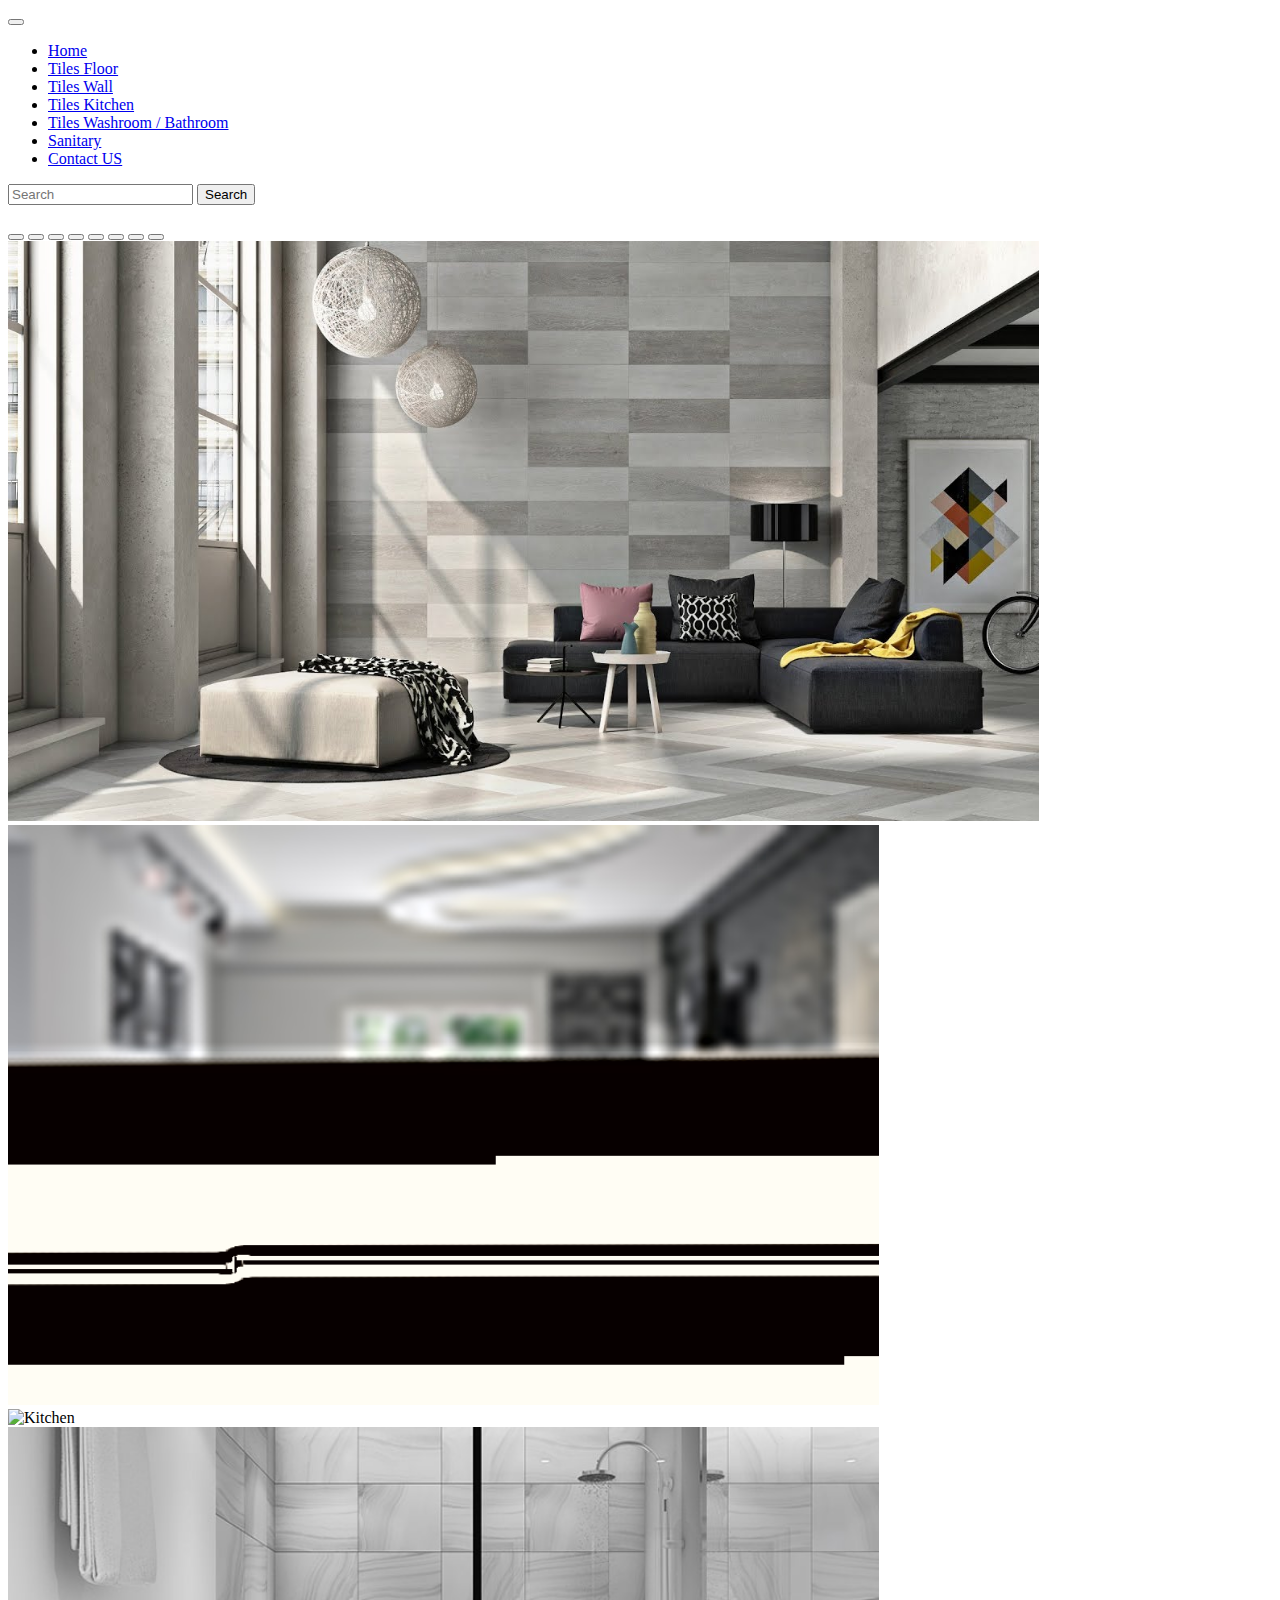
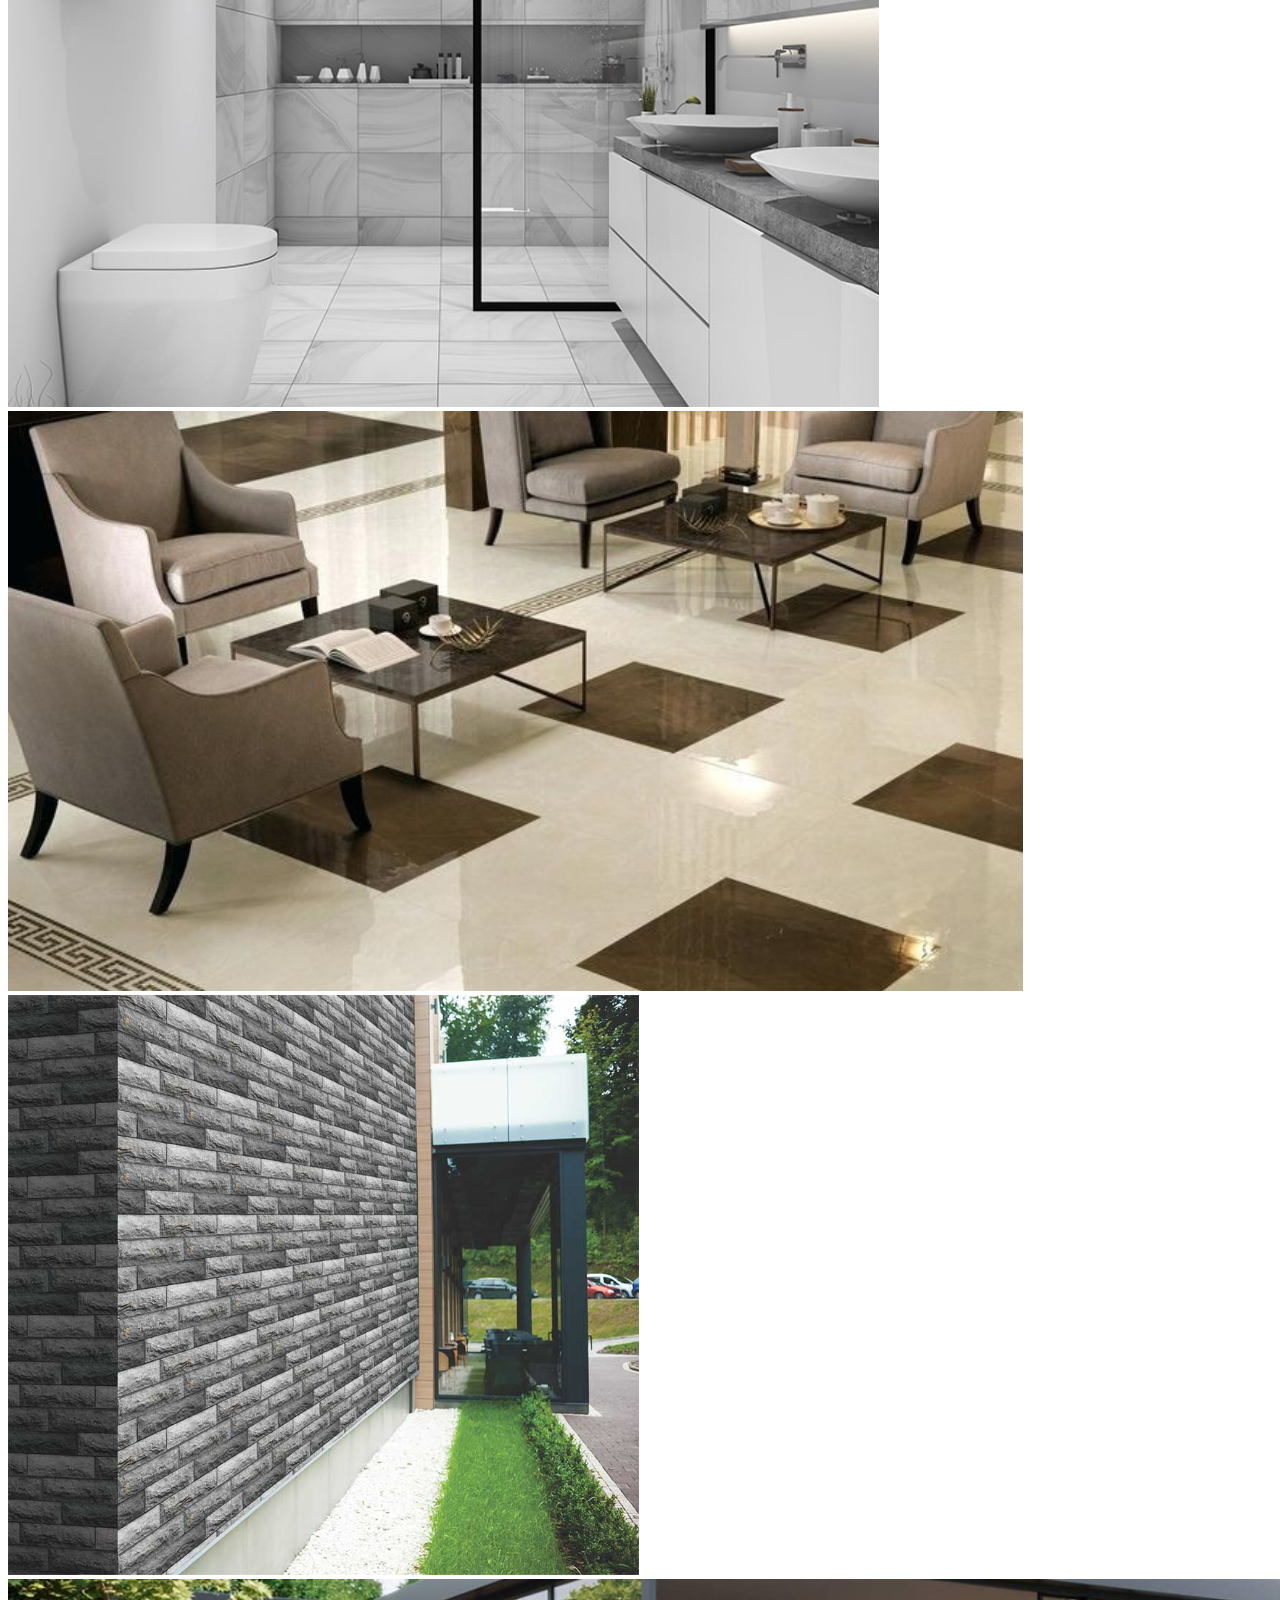
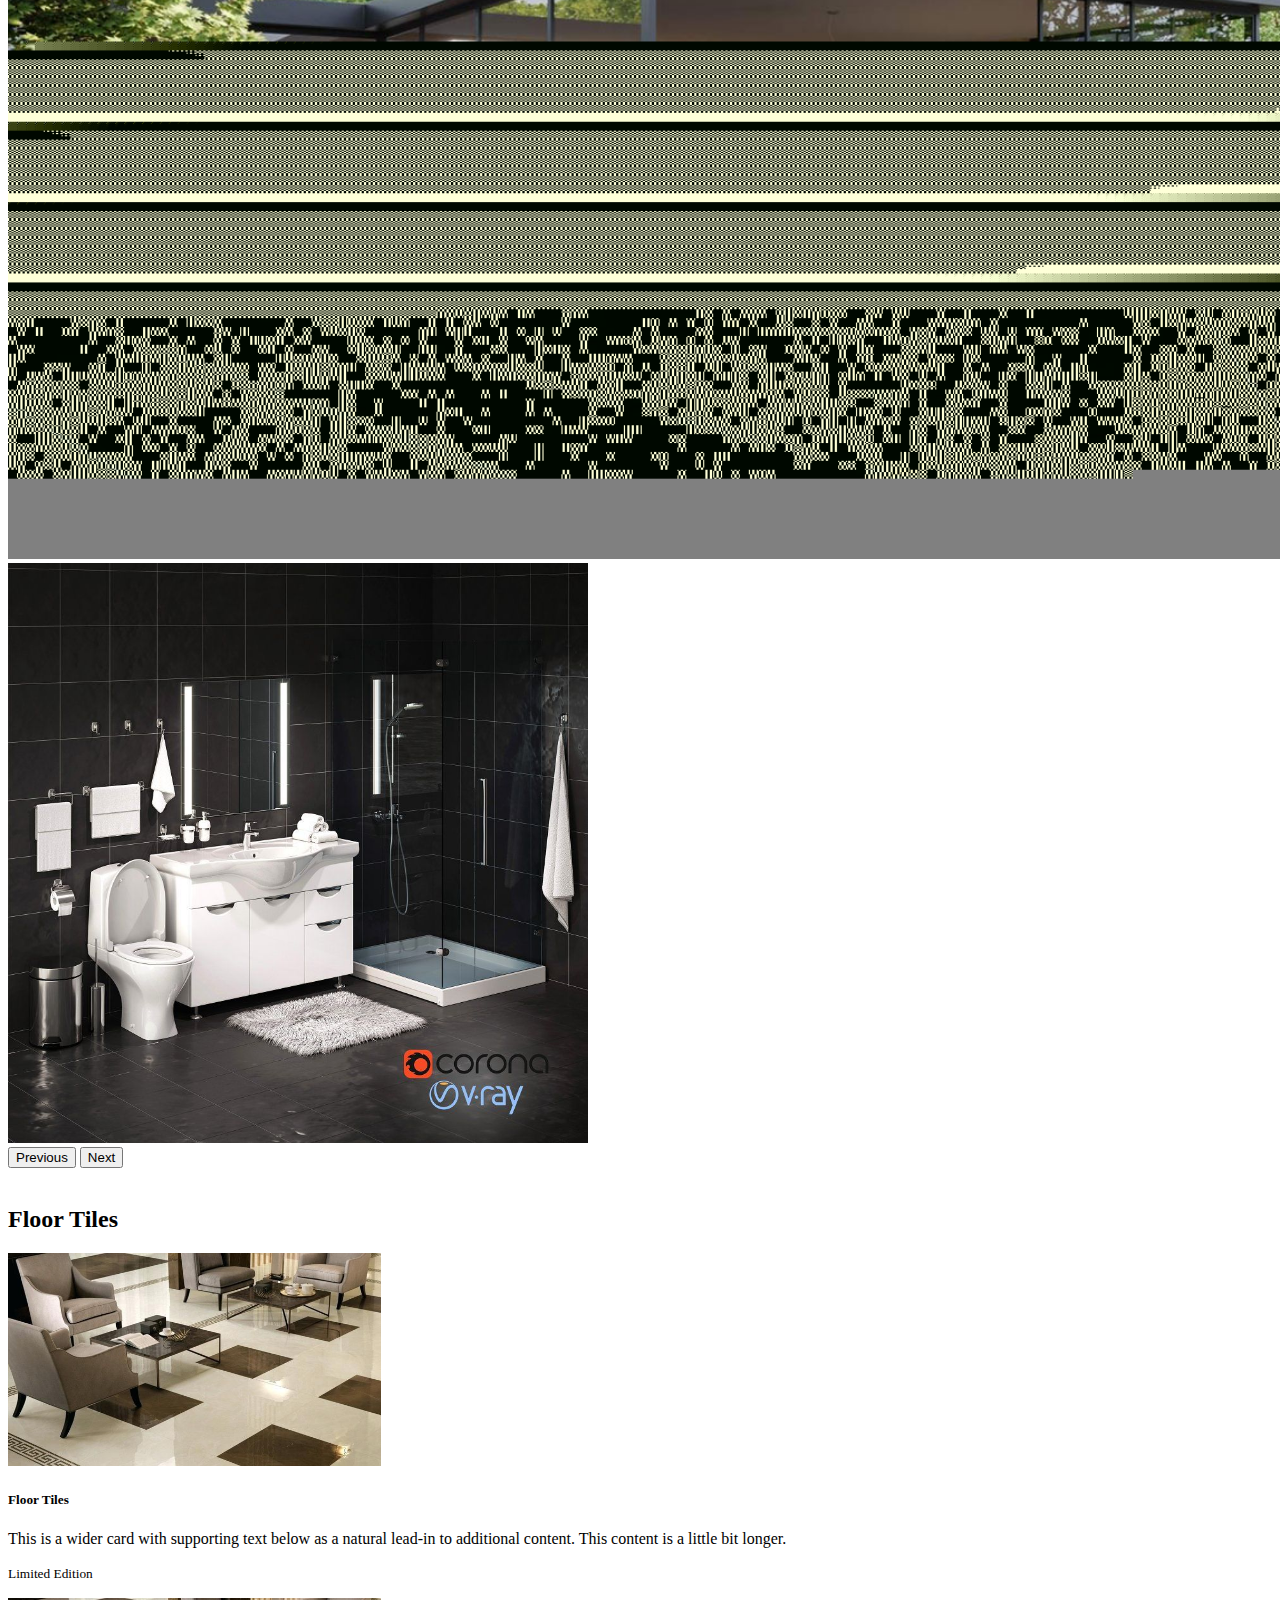
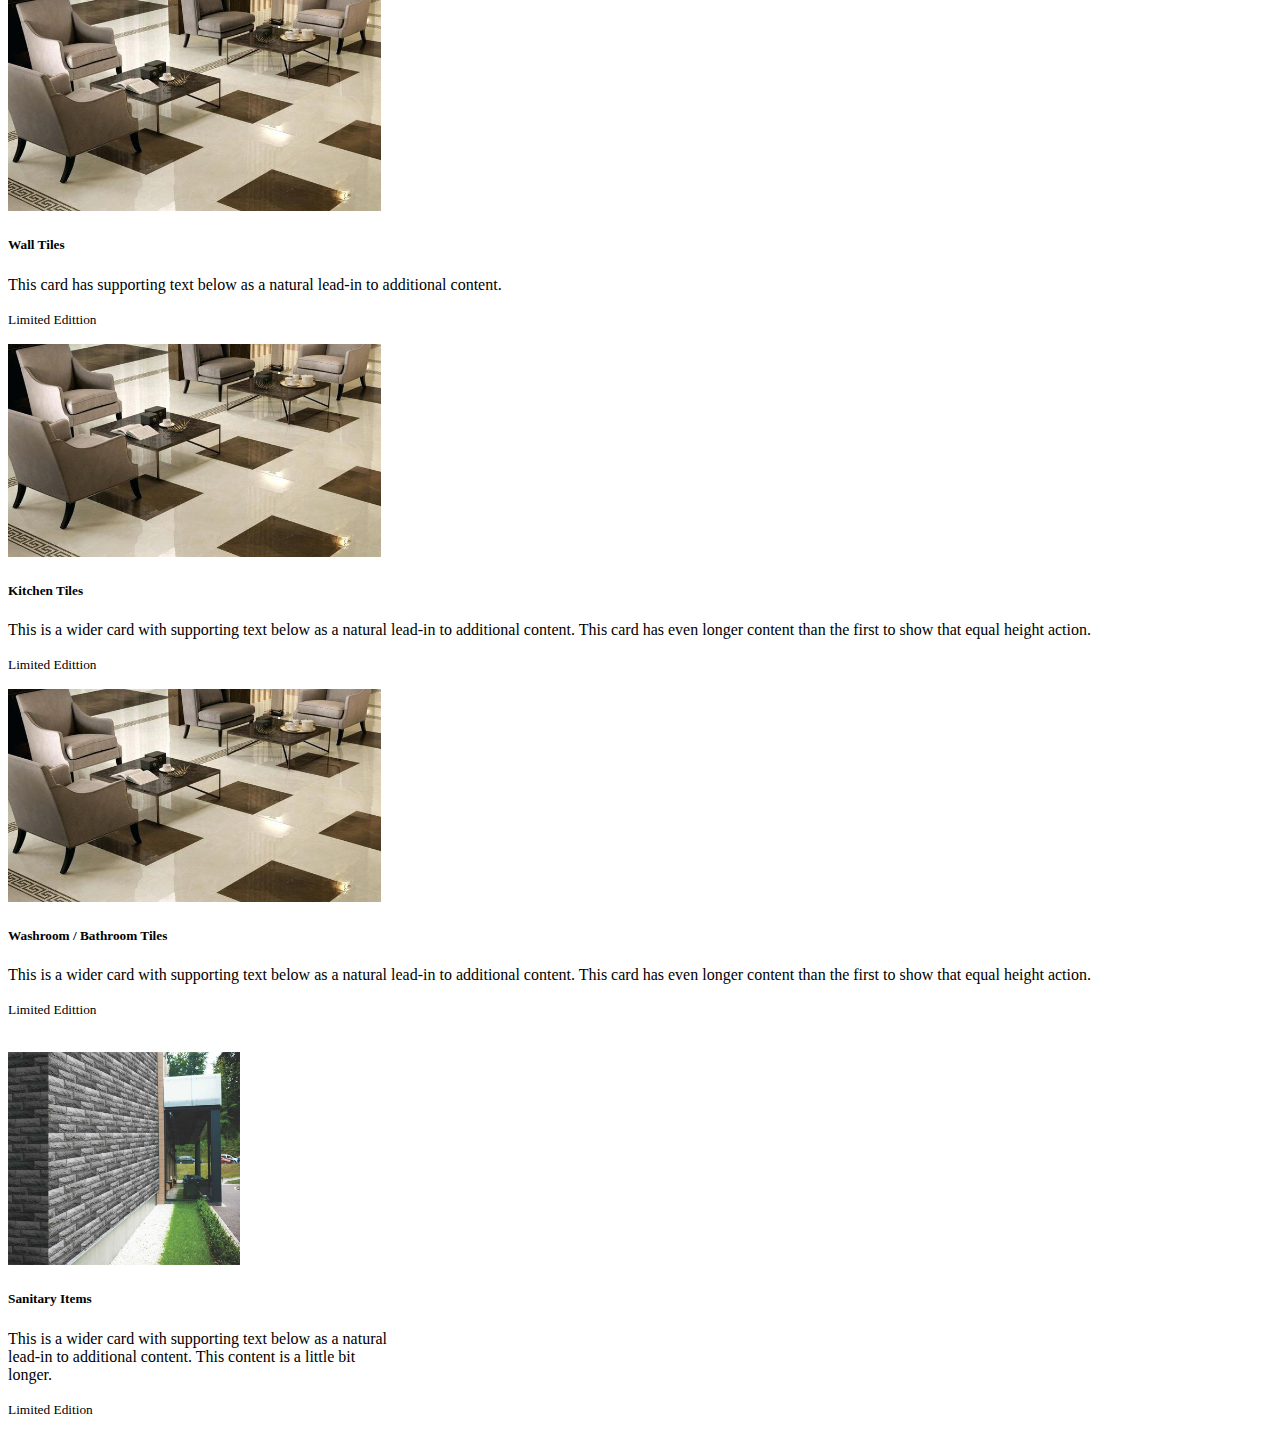
==== index.html @ 52c872c9 "Adding Pages ad Image" ====
<!DOCTYPE html>
<html lang="en">

<head>
    <meta charset="UTF-8">
    <meta http-equiv="X-UA-Compatible" content="IE=edge">
    <meta name="viewport" content="width=device-width, initial-scale=1.0">
    <link rel="stylesheet" href="style.css">
    <!-- <link rel="stylesheet" href="./bootstrap-5.0.0-beta2-dist/css/bootstrap.min.css"> -->
    <link href="https://cdn.jsdelivr.net/npm/bootstrap@5.0.0-beta2/dist/css/bootstrap.min.css" rel="stylesheet" integrity="sha384-BmbxuPwQa2lc/FVzBcNJ7UAyJxM6wuqIj61tLrc4wSX0szH/Ev+nYRRuWlolflfl" crossorigin="anonymous">
    <title>Bootstrap</title>
</head>

<body>
    <!-- Navigation -->
    <nav class="navbar navbar-expand-lg navbar-light bg-light">
        <div class="container-fluid">
          <!-- <a class="navbar-brand" href="#">Navbar</a> -->
          <button class="navbar-toggler" type="button" data-bs-toggle="collapse" data-bs-target="#navbarSupportedContent" aria-controls="navbarSupportedContent" aria-expanded="false" aria-label="Toggle navigation">
            <span class="navbar-toggler-icon"></span>
          </button>
          <div class="collapse navbar-collapse" id="navbarSupportedContent">
            <ul class="navbar-nav me-auto mb-2 mb-lg-0">
                <li class="nav-item">
                    <a class="nav-link" href="#">Home</a>
                </li>
                <li class="nav-item">
                    <a class="nav-link" href="./floorgallery.html">Tiles Floor</a>
                </li>
                <li class="nav-item">
                    <a class="nav-link" href="./wallgallery.html">Tiles Wall</a>
                </li>
                <li class="nav-item">
                    <a class="nav-link" href="./kitchengalary.html">Tiles Kitchen</a>
                </li>
                <li class="nav-item">
                    <a class="nav-link" href="./washroomgallery.html">Tiles Washroom / Bathroom</a>
                </li>
                <li class="nav-item">
                    <a class="nav-link" href="./sanitarygallery.html">Sanitary</a>
                </li>
                <li class="nav-item">
                    <a class="nav-link" href="#">Contact US</a>
                </li>
            </ul>
            <form class="d-flex">
              <input class="form-control me-2" type="search" placeholder="Search" aria-label="Search">
              <button class="btn btn-outline-success" type="submit">Search</button>
            </form>
          </div>
        </div>
      </nav>

    <!-- <a href="#floor">Go to Floor</a> -->
    <!-- </button> -->

    <!-- Slider -->
    <br>
    <div id="carouselExampleIndicators" class="carousel slide" data-bs-ride="carousel">
        <div class="carousel-indicators">
            <button type="button" data-bs-target="#carouselExampleIndicators" data-bs-slide-to="0" class="active" aria-current="true" aria-label="Slide 1"></button>
            <button type="button" data-bs-target="#carouselExampleIndicators" data-bs-slide-to="1" aria-label="Slide 2"></button>
            <button type="button" data-bs-target="#carouselExampleIndicators" data-bs-slide-to="2" aria-label="Slide 3"></button>
            <button type="button" data-bs-target="#carouselExampleIndicators" data-bs-slide-to="3" aria-label="Slide 4"></button>
            <button type="button" data-bs-target="#carouselExampleIndicators" data-bs-slide-to="4" aria-label="Slide 5"></button>
            <button type="button" data-bs-target="#carouselExampleIndicators" data-bs-slide-to="5" aria-label="Slide 6"></button>
            <button type="button" data-bs-target="#carouselExampleIndicators" data-bs-slide-to="6" aria-label="Slide 7"></button>
            <button type="button" data-bs-target="#carouselExampleIndicators" data-bs-slide-to="7" aria-label="Slide 8"></button>
        </div>
        <div class="carousel-inner">
            <div class="carousel-item active">
                <img src="./Images/livingroom.jpg" class="d-block w-100" alt="Living Room">
            </div>
            <div class="carousel-item">
                <img src="./Images/launch.jpg" class="d-block w-100" alt="launch">
            </div>
            <div class="carousel-item">
                <img src="./Images/kitchen.jpg" class="d-block w-100" alt="Kitchen">
            </div>
            <div class="carousel-item">
                <img src="./Images/bathroom.jpg" class="d-block w-100" alt="Bathroom">
            </div>
            <div class="carousel-item">
                <img src="./Images/floor.jpg" class="d-block w-100" alt="Floor">
            </div>
            <div class="carousel-item">
                <img src="./Images/outside.jpg" class="d-block w-100" alt="outside">
            </div>
            <div class="carousel-item">
                <img src="./Images/outsidefloor.jpg" class="d-block w-100" alt="Out Side Floor">
            </div>
            <div class="carousel-item">
                <img src="./Images/sanitry.jpg" class="d-block w-100" alt="Sanitary Items">
            </div>
        </div>
        <button class="carousel-control-prev" type="button" data-bs-target="#carouselExampleIndicators" data-bs-slide="prev">
          <span class="carousel-control-prev-icon" aria-hidden="true"></span>
          <span class="visually-hidden">Previous</span>
        </button>
        <button class="carousel-control-next" type="button" data-bs-target="#carouselExampleIndicators" data-bs-slide="next">
          <span class="carousel-control-next-icon" aria-hidden="true"></span>
          <span class="visually-hidden">Next</span>
        </button>
    </div>

    <!-- Card Images -->
    <br>
    <div>
        <h2 id="floor"> Floor Tiles</h2>
        <div class="card-group">
            <div class="card">
                <a href="./floorgallery.html"> <img src="./Images/floor.jpg" class="card-img-top" alt="..."></a>
               
                <div class="card-body">
                    <h5 class="card-title">Floor Tiles</h5>
                    <p class="card-text">This is a wider card with supporting text below as a natural lead-in to additional content. This content is a little bit longer.</p>
                    <p class="card-text"><small class="text-muted">Limited Edition</small></p>
                </div>
            </div>
            <div class="card">
                <img src="./Images/floor.jpg" class="card-img-top" alt="...">
                <div class="card-body">
                    <h5 class="card-title">Wall Tiles</h5>
                    <p class="card-text">This card has supporting text below as a natural lead-in to additional content.</p>
                    <p class="card-text"><small class="text-muted">Limited Edittion</small></p>
                </div>
            </div>
            <div class="card">
                <img src="./Images/floor.jpg" class="card-img-top" alt="...">
                <div class="card-body">
                    <h5 class="card-title">Kitchen Tiles</h5>
                    <p class="card-text">This is a wider card with supporting text below as a natural lead-in to additional content. This card has even longer content than the first to show that equal height action.</p>
                    <p class="card-text"><small class="text-muted">Limited Edittion</small></p>
                </div>
            </div>
            <div class="card">
                <img src="./Images/floor.jpg" class="card-img-top" alt="...">
                <div class="card-body">
                    <h5 class="card-title">Washroom / Bathroom Tiles</h5>
                    <p class="card-text">This is a wider card with supporting text below as a natural lead-in to additional content. This card has even longer content than the first to show that equal height action.</p>
                    <p class="card-text"><small class="text-muted">Limited Edittion</small></p>
                </div>
            </div>
        </div>
    </div>
    <!-- Card Images -->
    <br>
    <div>
        <div class="card-group" style="width: 380px;">
            <div class="card">
                <img src="./Images/outside.jpg" class="card-img-top" alt="...">
                <div class="card-body">
                    <h5 class="card-title">Sanitary Items</h5>
                    <p class="card-text">This is a wider card with supporting text below as a natural lead-in to additional content. This content is a little bit longer.</p>
                    <p class="card-text"><small class="text-muted">Limited Edition</small></p>
                </div>
            </div>
           
        </div>
    </div>



    <!-- <script src="./bootstrap-5.0.0-beta2-dist/js/bootstrap.min.js">
    </script> -->
    <script src="https://cdn.jsdelivr.net/npm/bootstrap@5.0.0-beta2/dist/js/bootstrap.bundle.min.js" integrity="sha384-b5kHyXgcpbZJO/tY9Ul7kGkf1S0CWuKcCD38l8YkeH8z8QjE0GmW1gYU5S9FOnJ0" crossorigin="anonymous"></script>
</body>

</html>
---- style.css ----
.nav-item:hover {
        background-color: #0000ff33;
    }
    
    .d-block {
        height: 580px;
    }
    
    .card img {
        height: 213px;
    }
    /* .card img:hover {
        width: 1000px;
        height: 400px;
    } */
 @media only screen and(max-width:580px){
    .card-group{
        width: 100%;
    }
 }
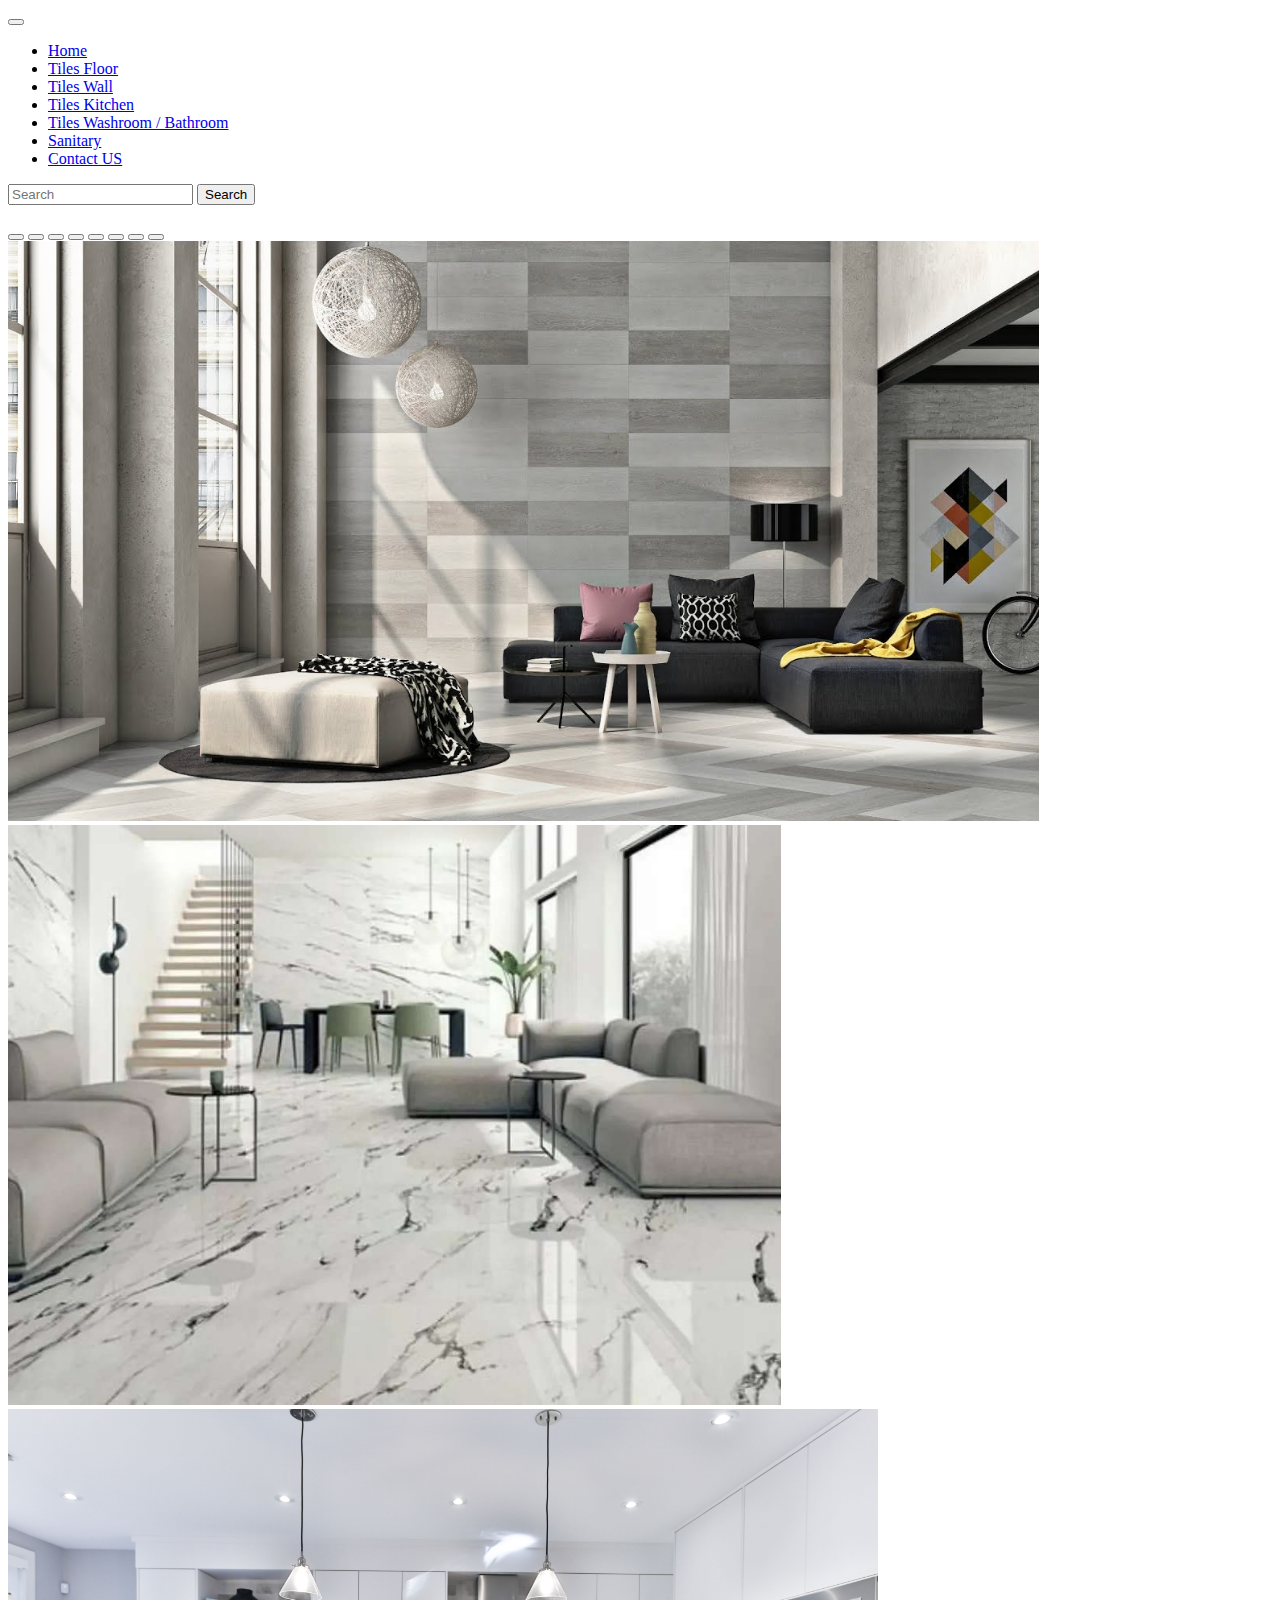
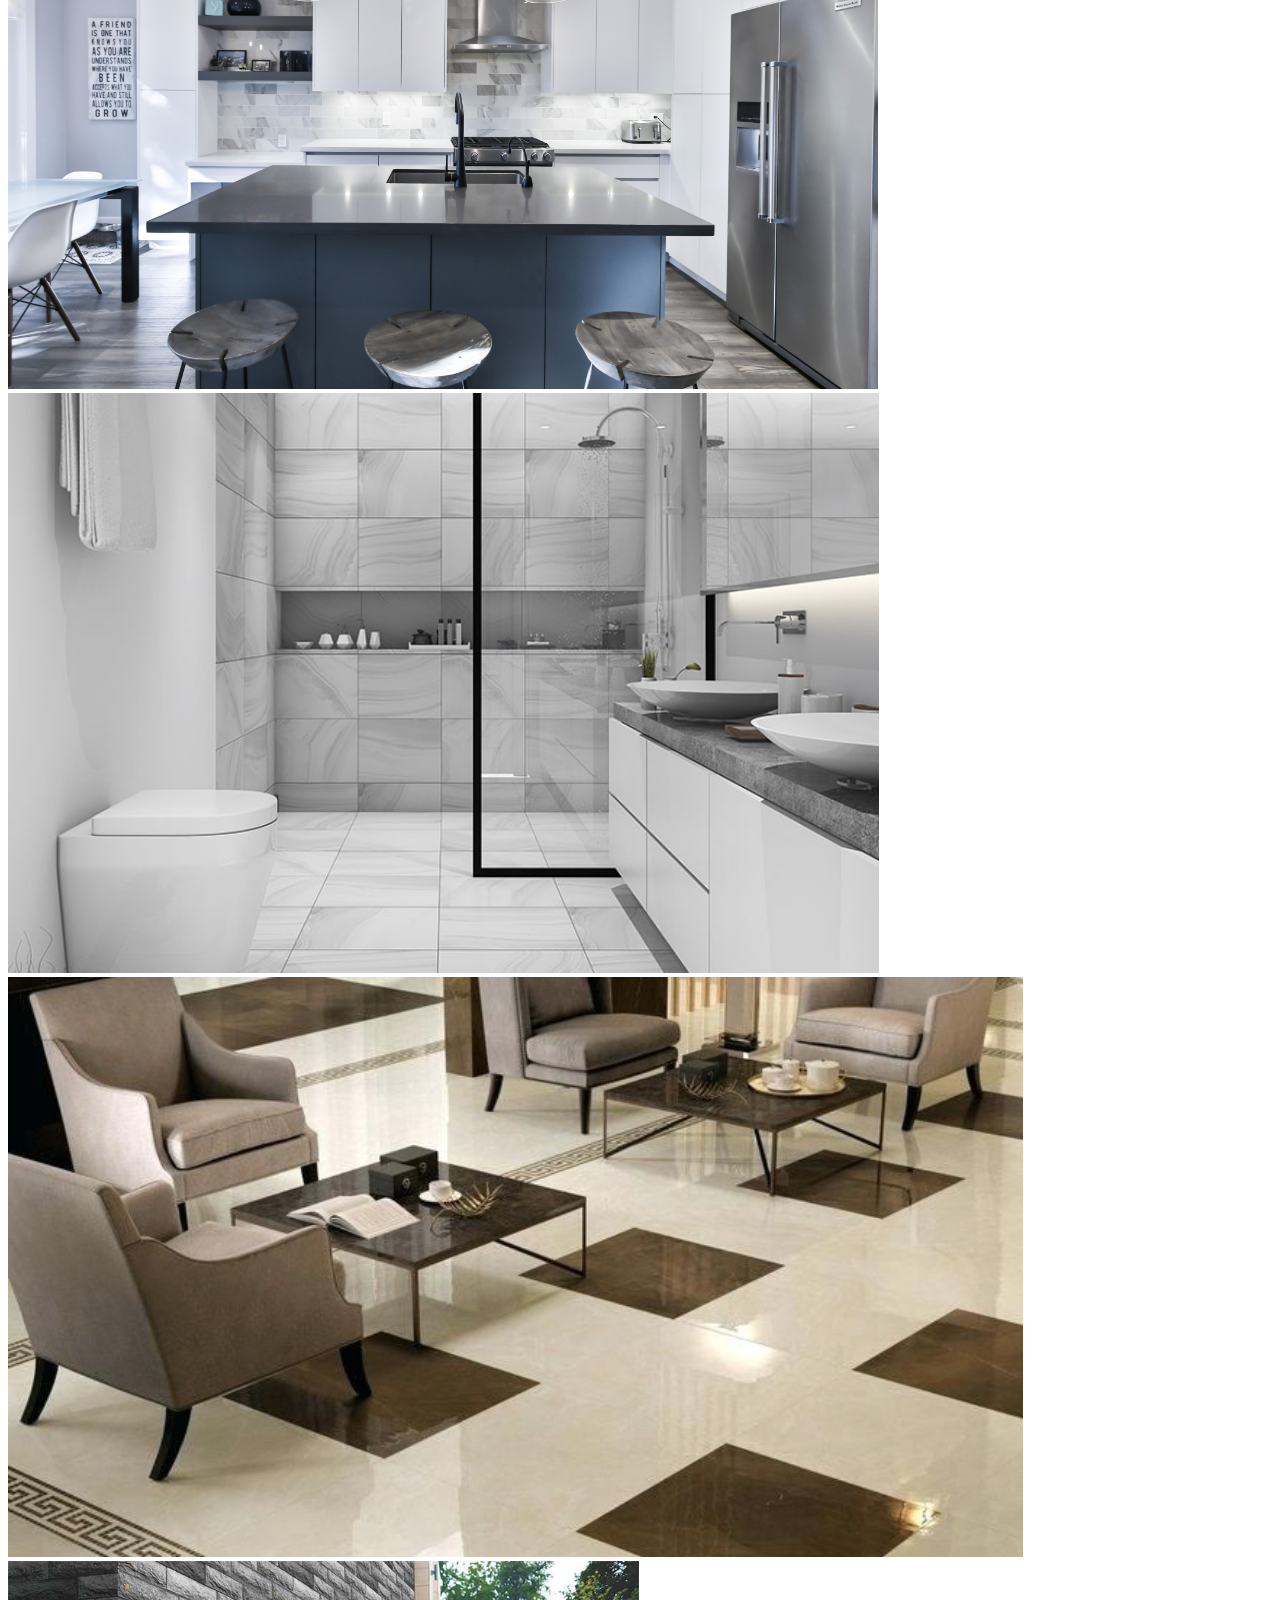
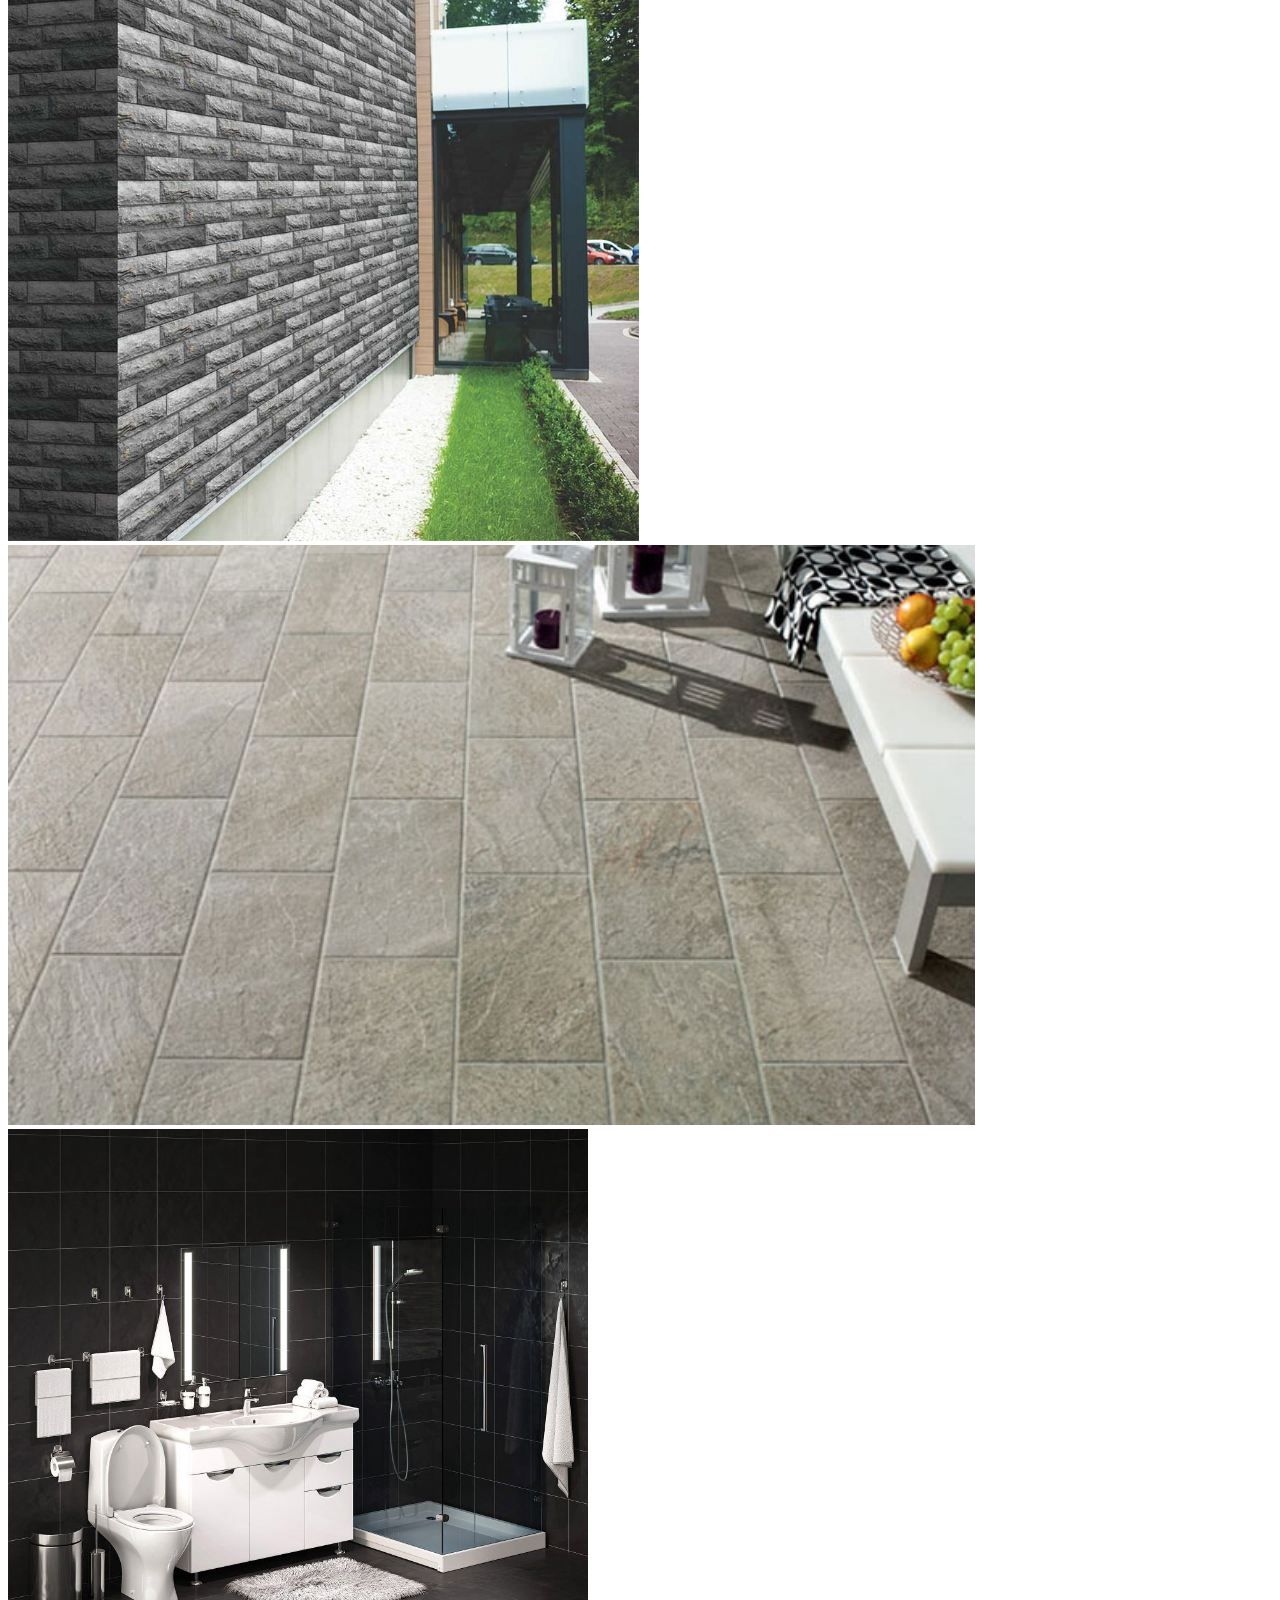
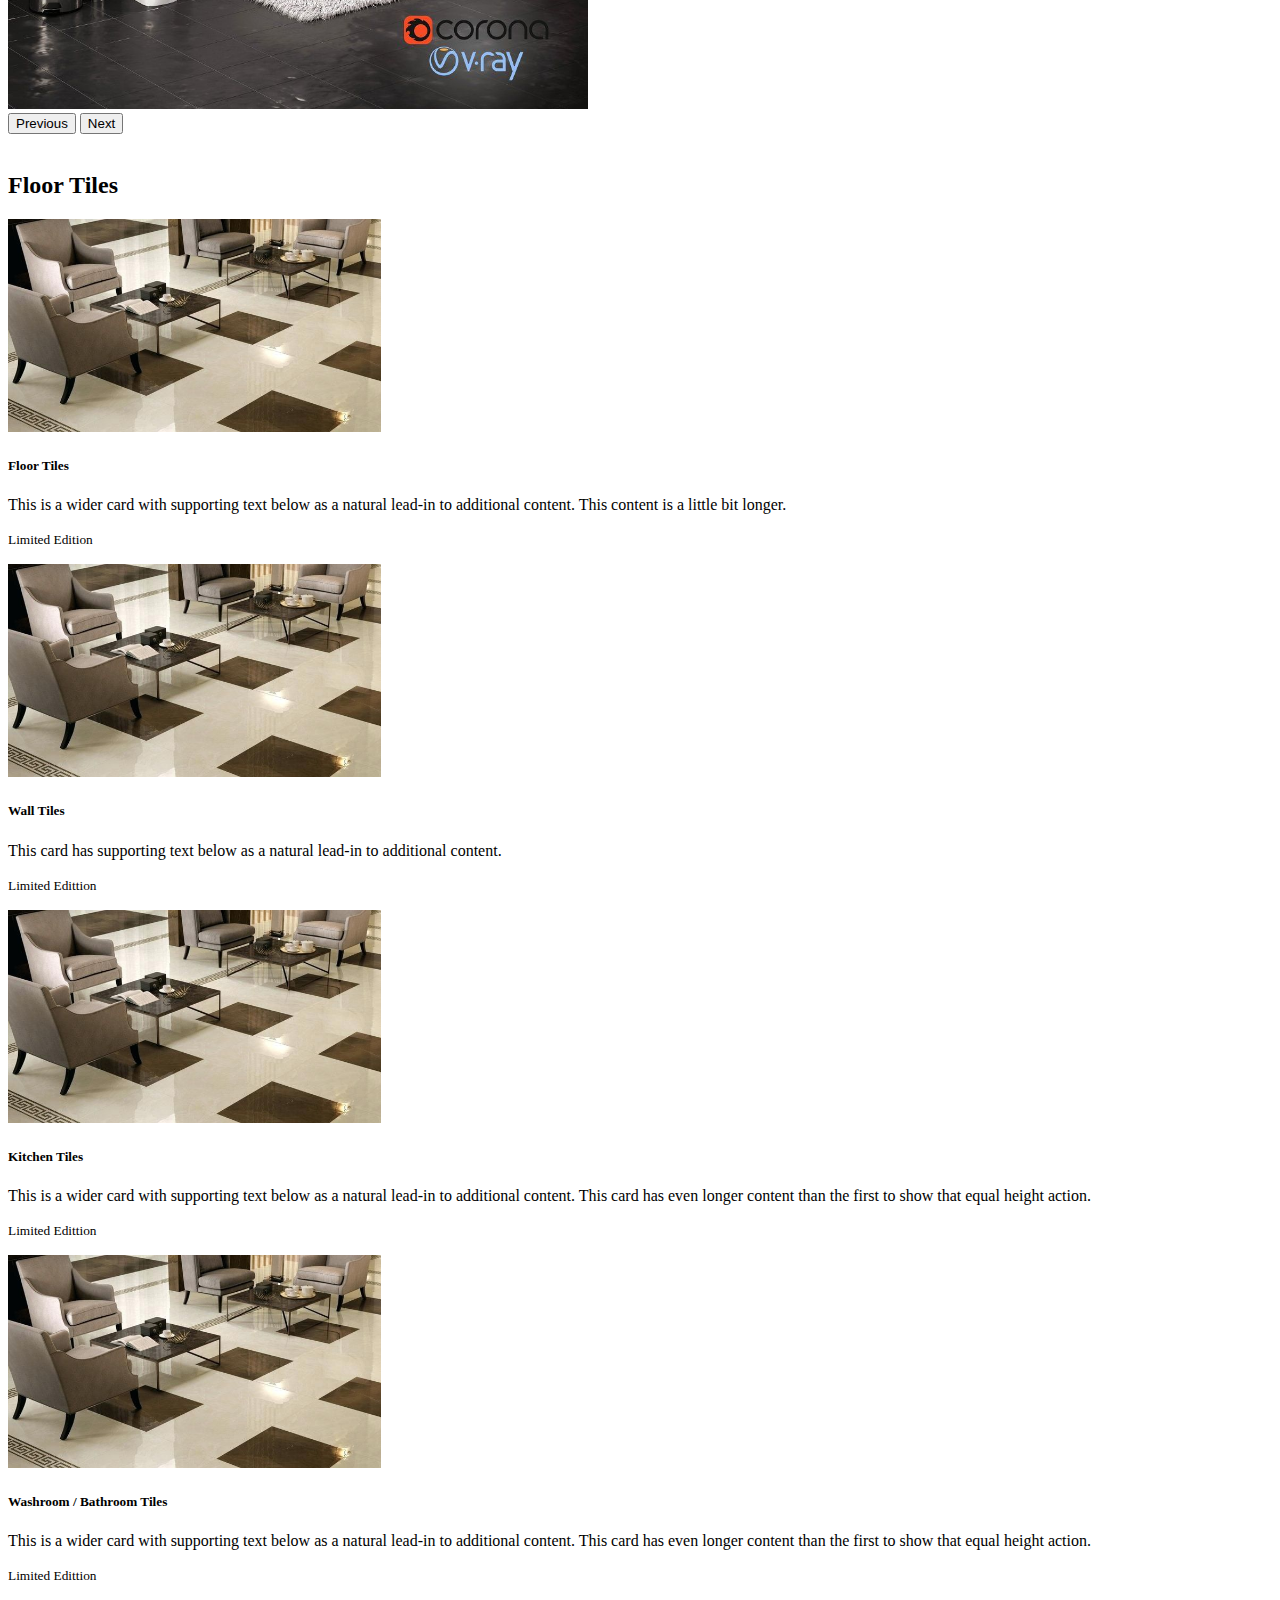
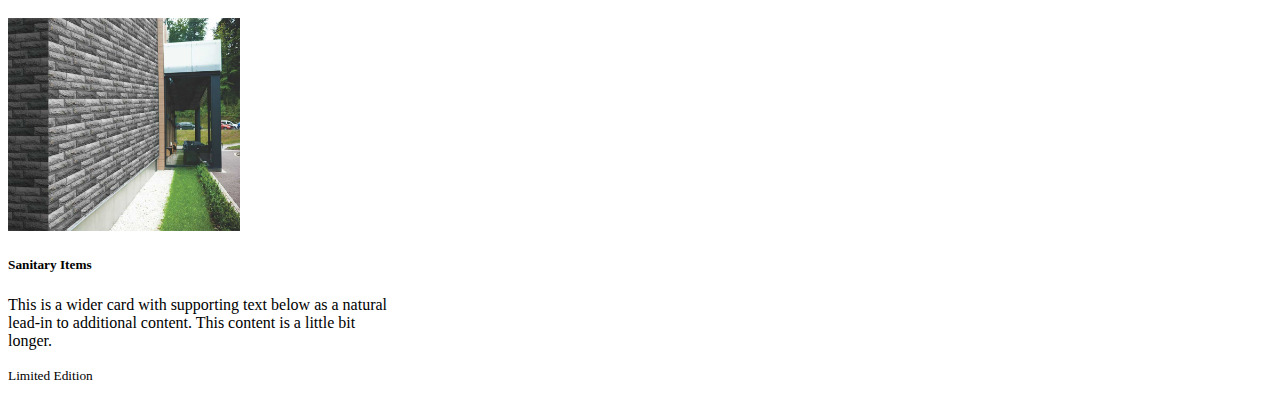
==== commit 45673686: "Replace Launch Kichen and Outdoor floor tiles Image" ====
--- a/index.html
+++ b/index.html
@@ -73,6 +73,7 @@
             </div>
             <div class="carousel-item">
                 <img src="./Images/launch.jpg" class="d-block w-100" alt="launch">
+                
             </div>
             <div class="carousel-item">
                 <img src="./Images/kitchen.jpg" class="d-block w-100" alt="Kitchen">
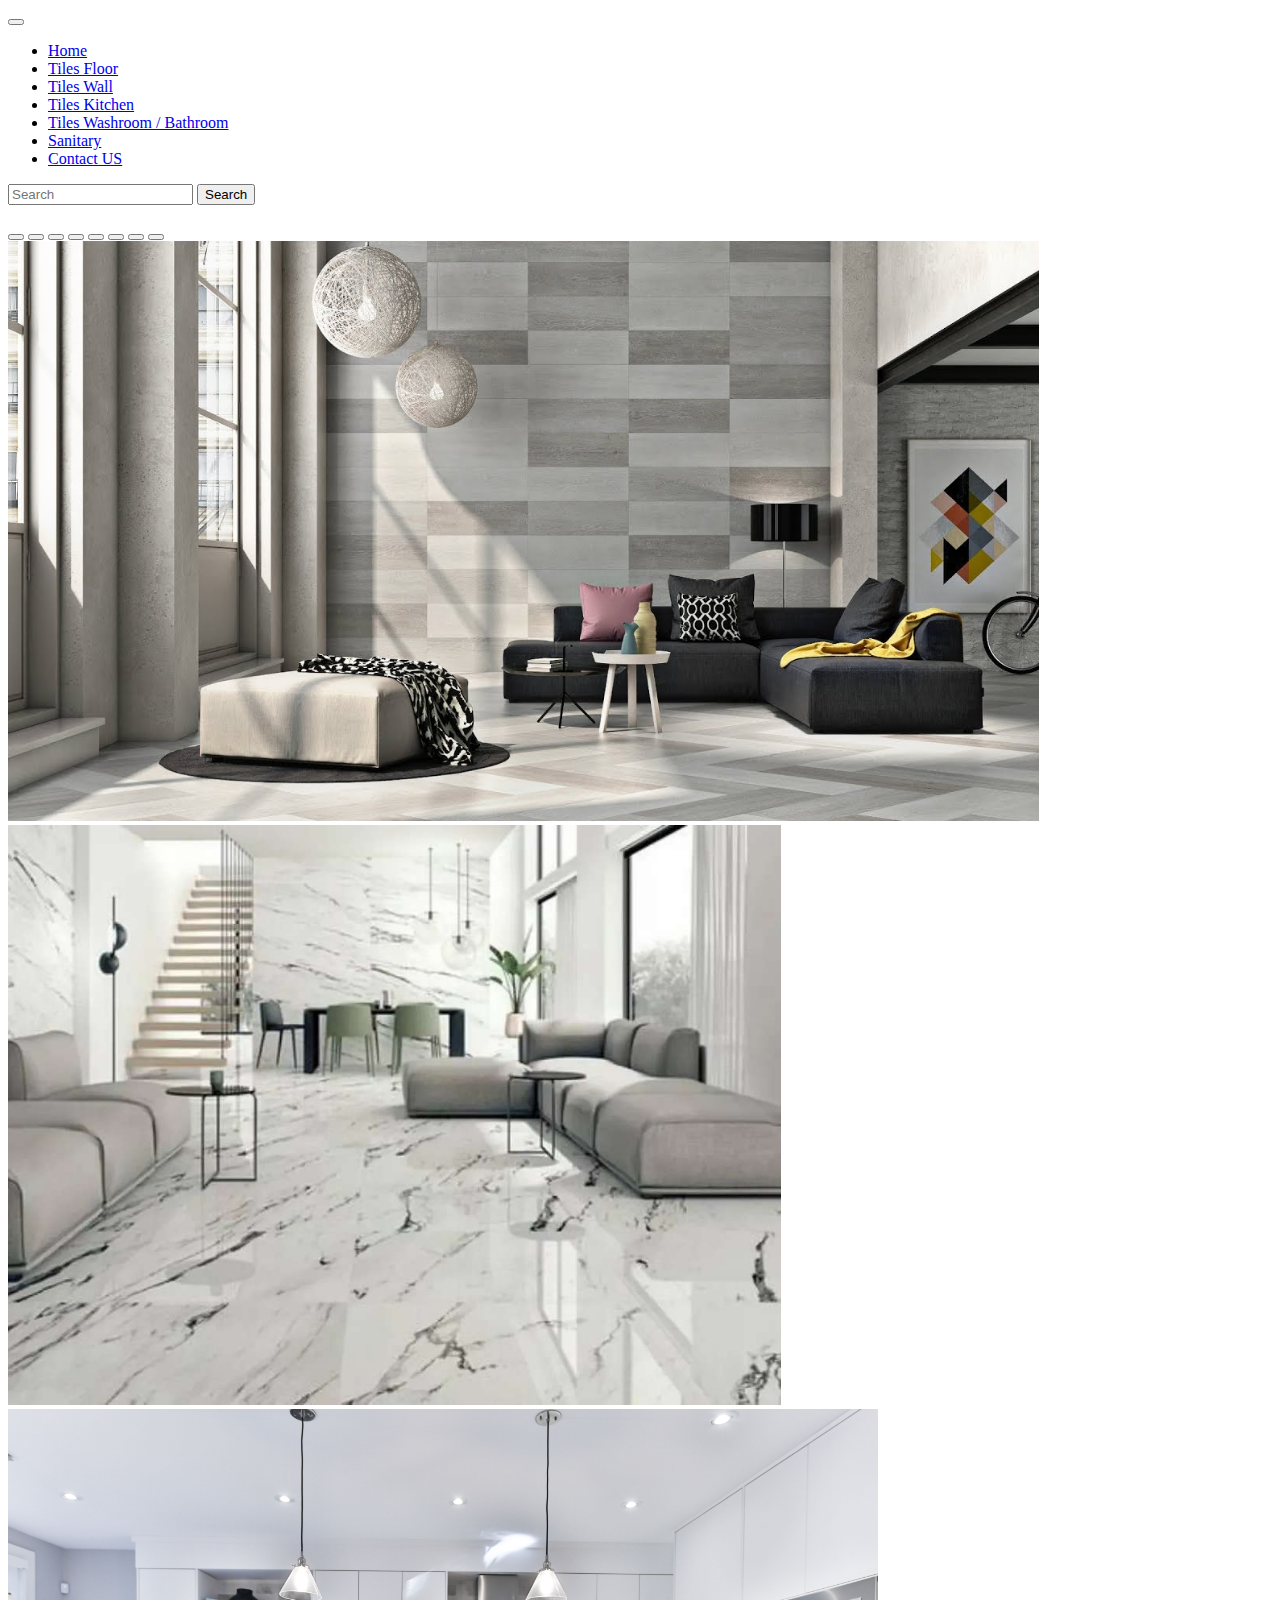
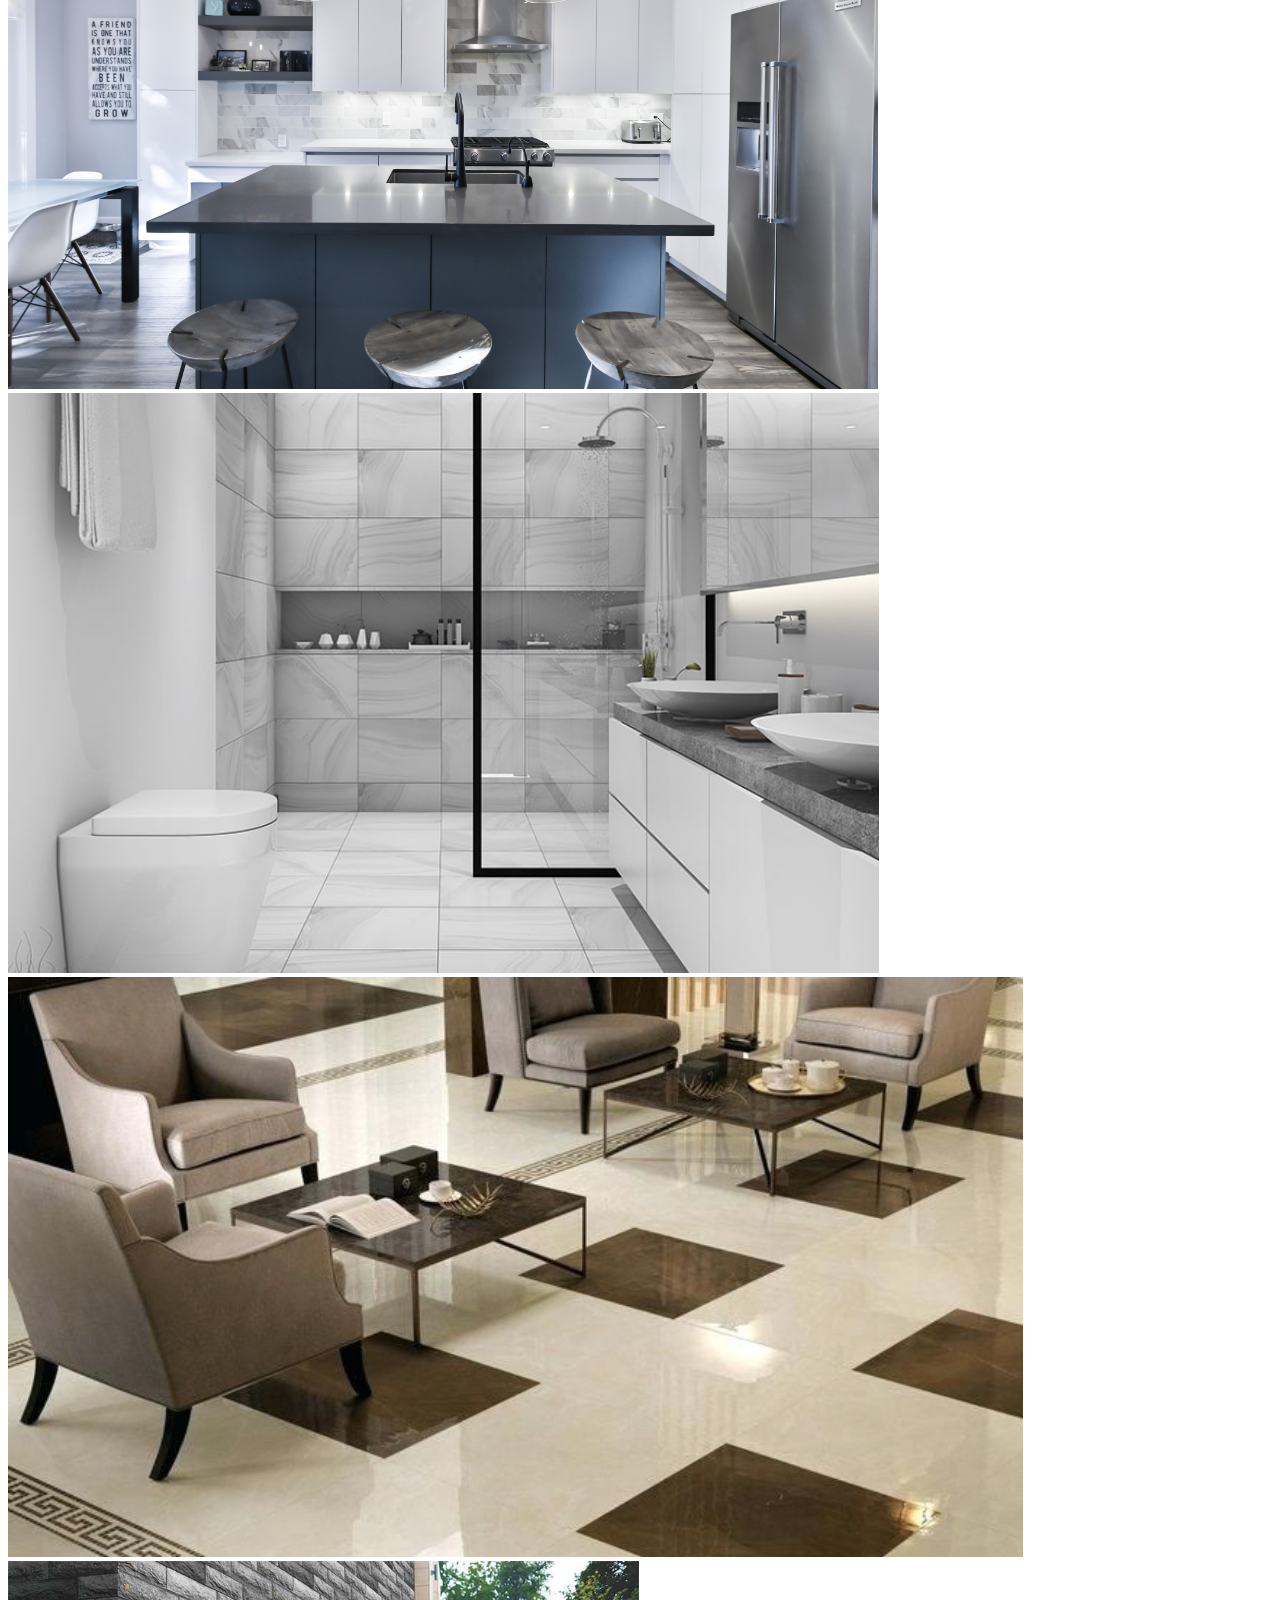
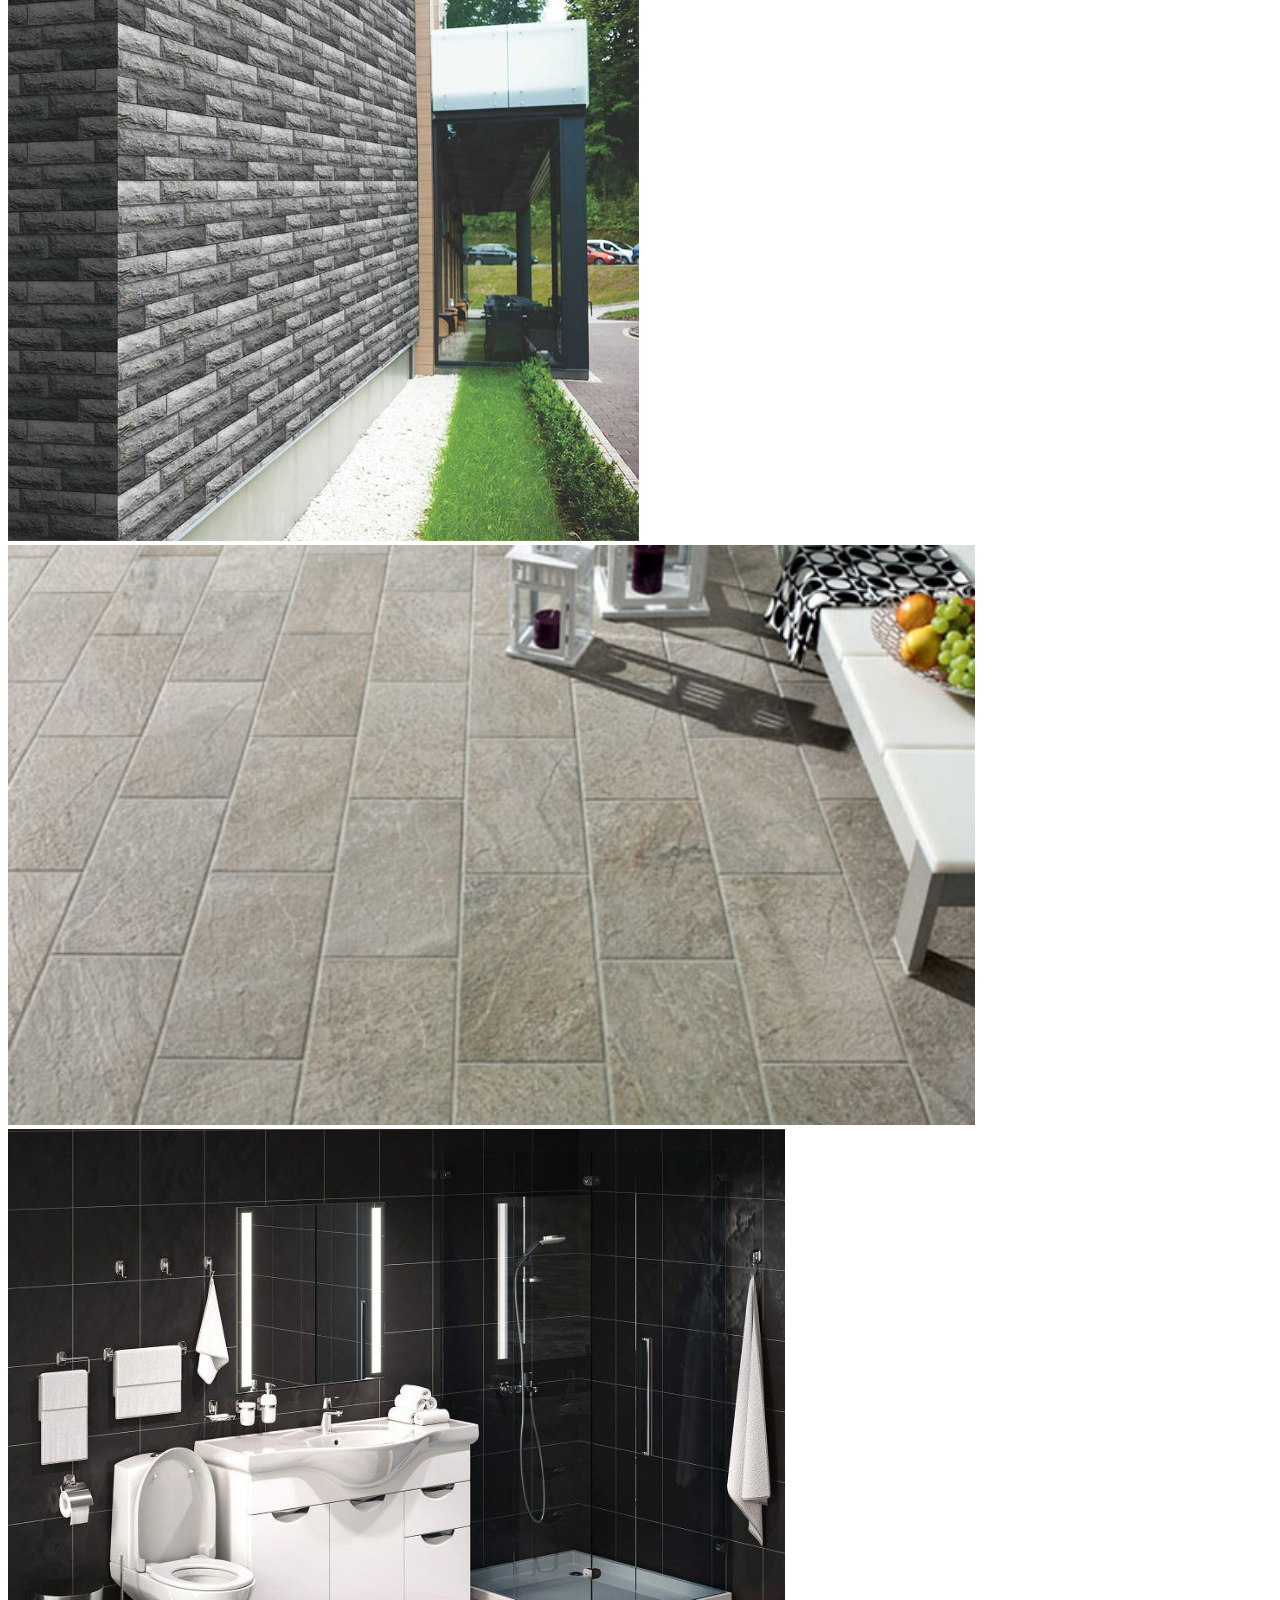
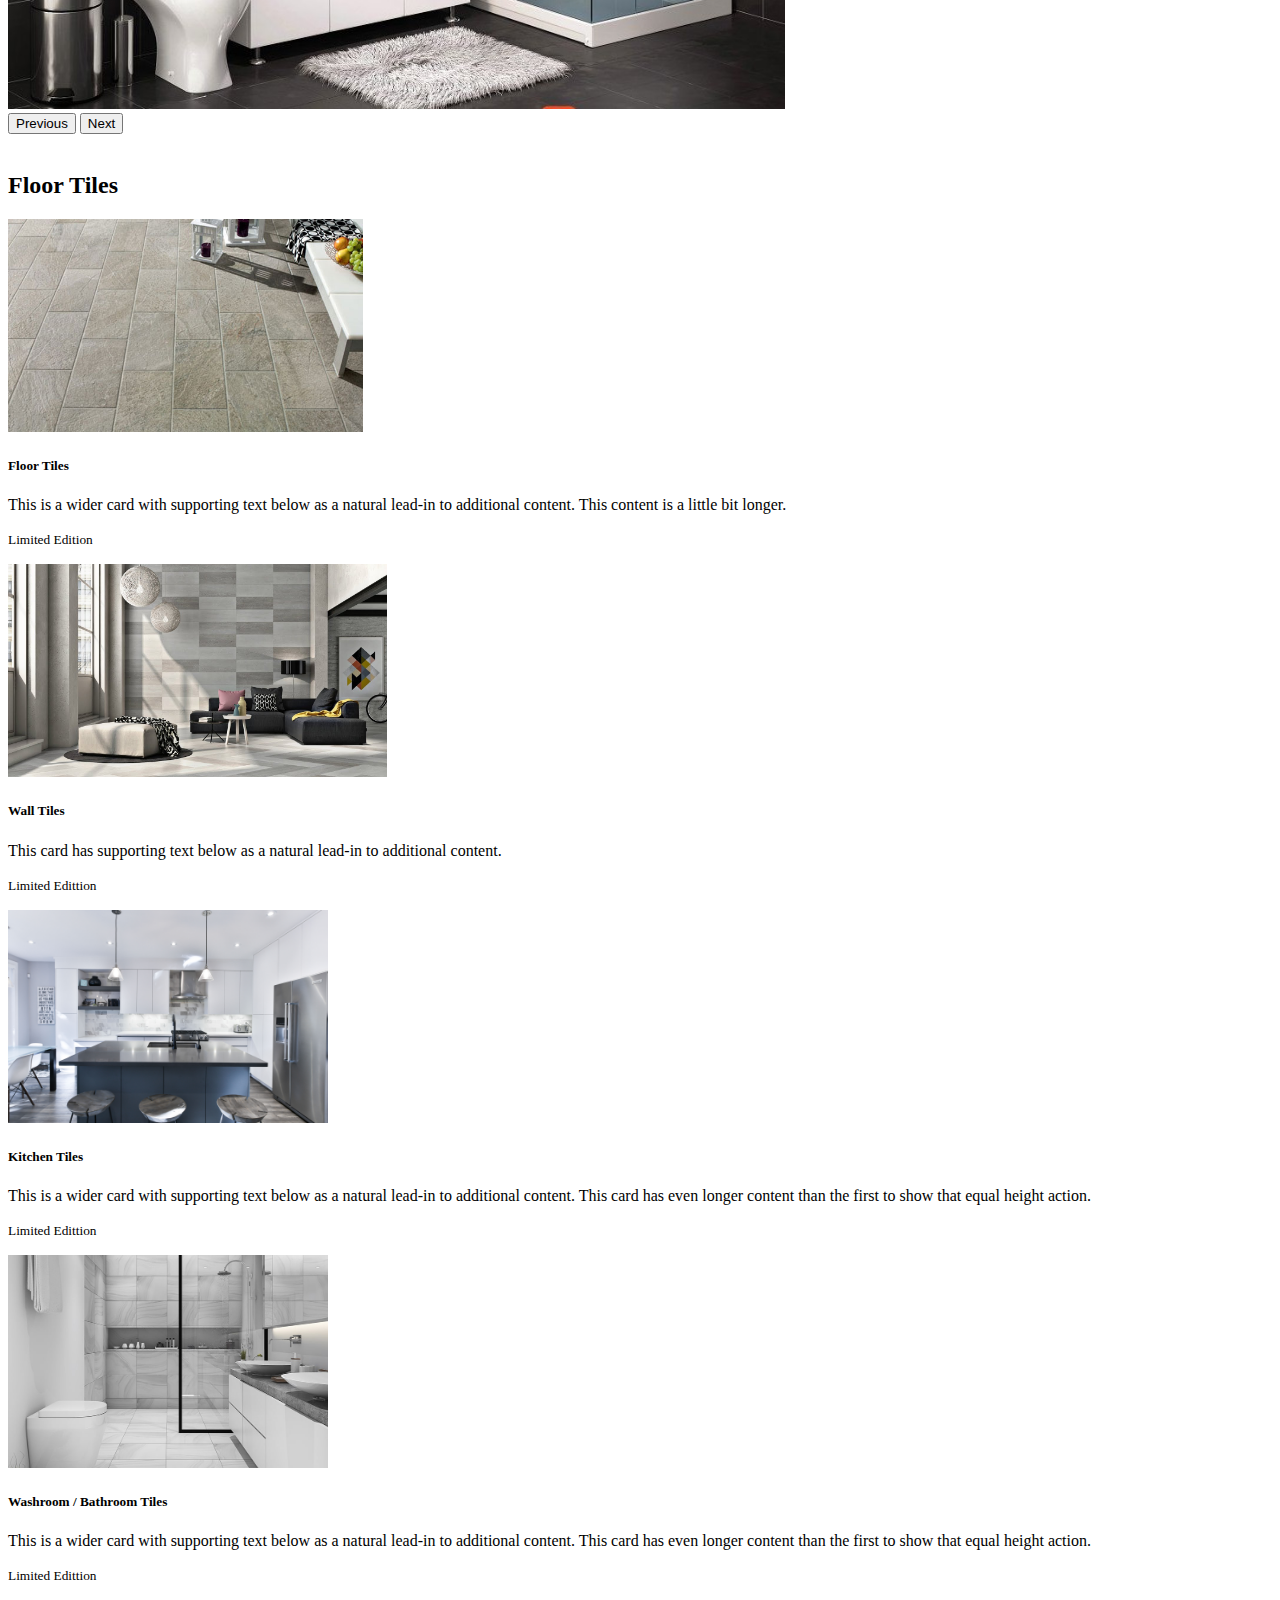
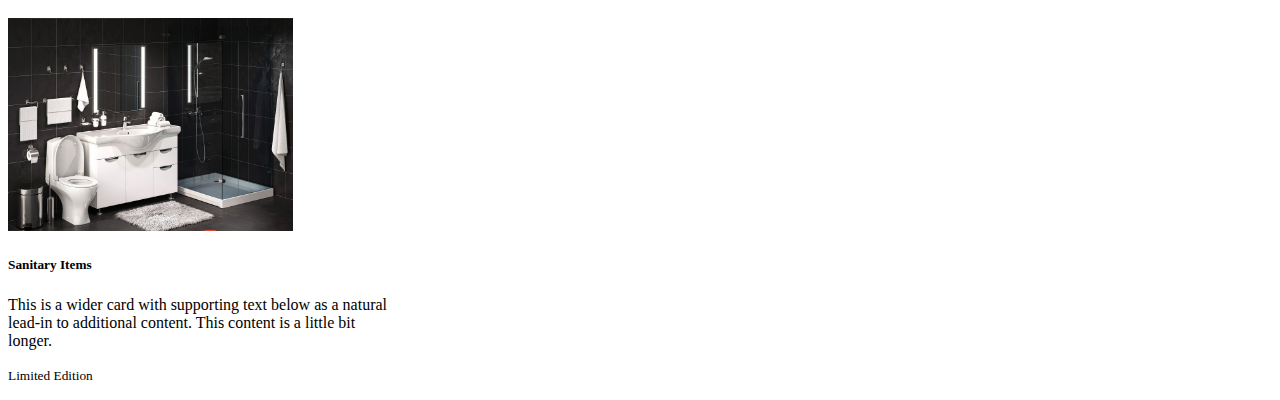
==== commit ce141531: "Add New Images Changes in Front Image and Add link" ====
--- a/index.html
+++ b/index.html
@@ -110,7 +110,8 @@
         <h2 id="floor"> Floor Tiles</h2>
         <div class="card-group">
             <div class="card">
-                <a href="./floorgallery.html"> <img src="./Images/floor.jpg" class="card-img-top" alt="..."></a>
+                <a href="./floorgallery.html"> 
+                <img src="./Images/outsidefloor.jpg" class="card-img-top" alt="Floor TIles"></a>
                
                 <div class="card-body">
                     <h5 class="card-title">Floor Tiles</h5>
@@ -119,7 +120,8 @@
                 </div>
             </div>
             <div class="card">
-                <img src="./Images/floor.jpg" class="card-img-top" alt="...">
+                <a href="./wallgallery.html">
+                <img src="./Images/livingroom.jpg" class="card-img-top" alt="Living Room"> </a>
                 <div class="card-body">
                     <h5 class="card-title">Wall Tiles</h5>
                     <p class="card-text">This card has supporting text below as a natural lead-in to additional content.</p>
@@ -127,7 +129,8 @@
                 </div>
             </div>
             <div class="card">
-                <img src="./Images/floor.jpg" class="card-img-top" alt="...">
+                <a href="./kitchengalary.html">
+                <img src="./Images/kitchen.jpg" class="card-img-top" alt="Kitchen Tiles"> </a>
                 <div class="card-body">
                     <h5 class="card-title">Kitchen Tiles</h5>
                     <p class="card-text">This is a wider card with supporting text below as a natural lead-in to additional content. This card has even longer content than the first to show that equal height action.</p>
@@ -135,7 +138,8 @@
                 </div>
             </div>
             <div class="card">
-                <img src="./Images/floor.jpg" class="card-img-top" alt="...">
+                <a href="./washroomgallery.html">
+                <img src="./Images/bathroom.jpg" class="card-img-top" alt="WashRoom Tiles"> </a>
                 <div class="card-body">
                     <h5 class="card-title">Washroom / Bathroom Tiles</h5>
                     <p class="card-text">This is a wider card with supporting text below as a natural lead-in to additional content. This card has even longer content than the first to show that equal height action.</p>
@@ -149,7 +153,8 @@
     <div>
         <div class="card-group" style="width: 380px;">
             <div class="card">
-                <img src="./Images/outside.jpg" class="card-img-top" alt="...">
+                <a href="./sanitarygallery.html">
+                <img src="./Images/sanitry.jpg" class="card-img-top" alt="Sanitary Item"> </a>
                 <div class="card-body">
                     <h5 class="card-title">Sanitary Items</h5>
                     <p class="card-text">This is a wider card with supporting text below as a natural lead-in to additional content. This content is a little bit longer.</p>
